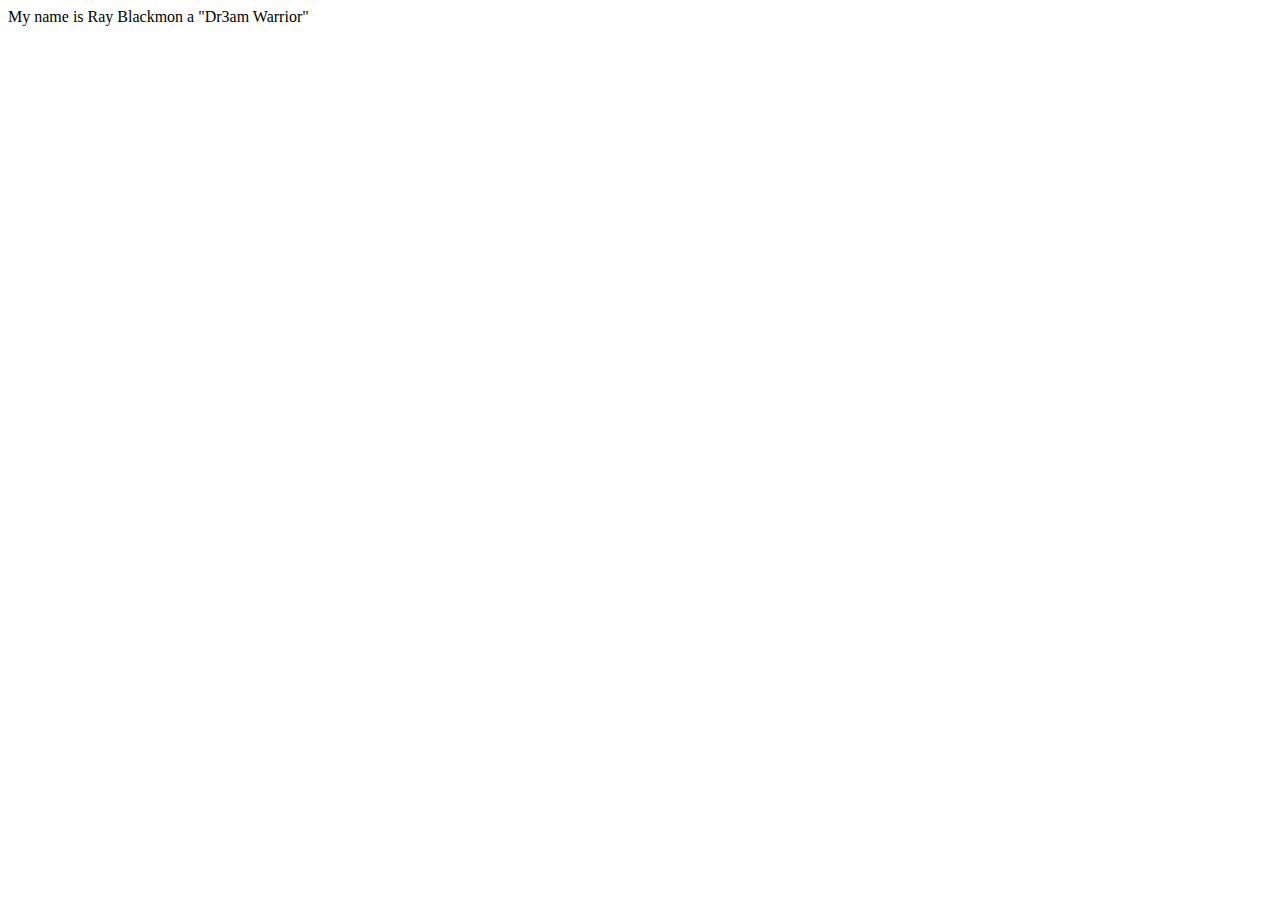
==== index.html @ bbf1eb27 "initialized first git repository" ====
<!DOCTYPE html>
<html lang="en">
<head>
  <meta charset="UTF-8">
  <meta name="viewport" content="width=device-width, initial-scale=1.0">
  <title>Github001</title>
</head>
<body>
  My name is Ray Blackmon a "Dr3am Warrior"
</body>
</html>
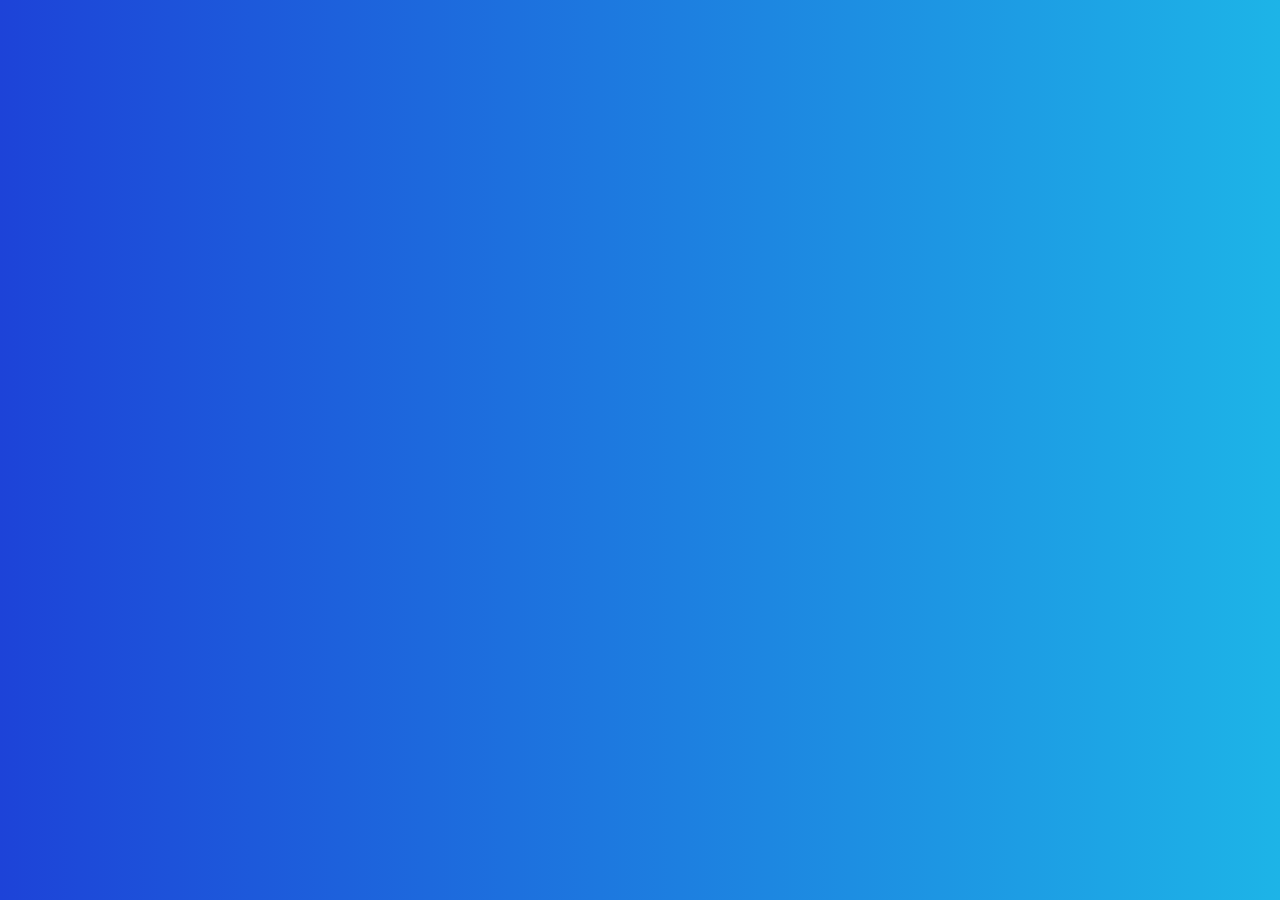
==== commit 1a357907: "hello-world" ====
--- a/index.html
+++ b/index.html
@@ -1,11 +1,31 @@
 <!DOCTYPE html>
 <html lang="en">
-<head>
-  <meta charset="UTF-8">
-  <meta name="viewport" content="width=device-width, initial-scale=1.0">
-  <title>Github001</title>
-</head>
-<body>
-  My name is Ray Blackmon a "Dr3am Warrior"
-</body>
-</html>+  <head>
+    <meta charset="UTF-8" />
+    <meta name="viewport" content="width=device-width, initial-scale=1.0" />
+    <title>A New Beginning</title>
+    <link rel="stylesheet" href="style.css" />
+  </head>
+  <body>
+    <div class="text1">
+      <span>H</span>
+      <span>E</span>
+      <span>L</span>
+      <span>L</span>
+      <span>O</span>
+    </div>
+    <div id="amperand">
+      <span>&</span>
+    </div>
+    <div class="text2">
+    <span default-value="6">W</span>
+    <span default-value="7">E</span>
+    <span>L</span>
+    <span>C</span>
+    <span>O</span>
+    <span>M</span>
+    <span>E</span>
+    <span id="exclamtion">!</span>
+  </div>
+  </body>
+</html>
--- a/style.css
+++ b/style.css
@@ -0,0 +1,116 @@
+*{
+  margin: 0;
+  padding: 0;
+  box-sizing: border-box;
+}
+
+body{
+  width: 100%;
+  height: 100vh;
+  background-image: linear-gradient(90deg,rgb(29, 67, 216),rgb(29, 180, 231));
+  background-color: rgb(29, 67, 216);
+  color: azure;
+}
+
+.text1 {
+  width: 100%;
+  text-align: center;
+  position: relative;
+  top: 40%;
+  transform: translateY(-60%);
+}
+
+.text2 {
+  width: 100%;
+  text-align: center;
+  position: relative;
+  top: 37%;
+  transform: translateY(-53%);
+}
+
+#amperand {
+  width: 100%;
+  text-align: center;
+  position: relative;
+  top: 40%;
+  transform: translateY(-60%);
+}
+
+span{
+  font-size: calc(1em + 7vw);
+  padding: 0 calc(0.5rem + 0.5vw);
+  position: relative;
+  opacity: 0;
+}
+
+span:not(#exclamtion){
+  bottom: -200px;
+  opacity: 0;
+  animation-name: appear;
+  animation-duration: 2s;
+  animation-timing-function: ease-out;
+  animation-fill-mode: forwards;
+
+}
+
+span:nth-of-type(2) {
+  animation-delay: 0.3s;
+}
+span:nth-of-type(3) {
+  animation-delay: 0.6s;
+}
+span:nth-of-type(4) {
+  animation-delay: 0.9s;
+}
+span:nth-of-type(5) {
+  animation-delay: 1.2s;
+}
+span:nth-of-type(6) {
+  animation-delay: 1.4s;
+}
+span:nth-of-type(7) {
+  animation-delay: 1.6s;
+}
+
+@keyframes appear {
+  0% {
+    opacity: 0;
+    bottom: -200px;
+  }
+
+  100% {
+    opacity: 1;
+    bottom: 0;
+  }
+}
+
+#exclamtion {
+bottom: 100px;
+font-size: calc(9em + 9vw);
+animation-name: exclamtion;
+animation-duration: 1.5s;
+animation-timing-function: ease-in;
+animation-fill-mode: forwards;
+animation-delay: 4s;
+}
+
+@keyframes exclamtion {
+0%{
+  opacity: 0;
+  bottom: 100px;
+}
+50% { 
+  opacity: 1;
+  bottom: 0;
+}
+
+65% {
+  opacity: 1;
+  bottom: 15 px;
+
+}
+100% {
+  opacity: 1;
+  bottom: 0;
+}
+}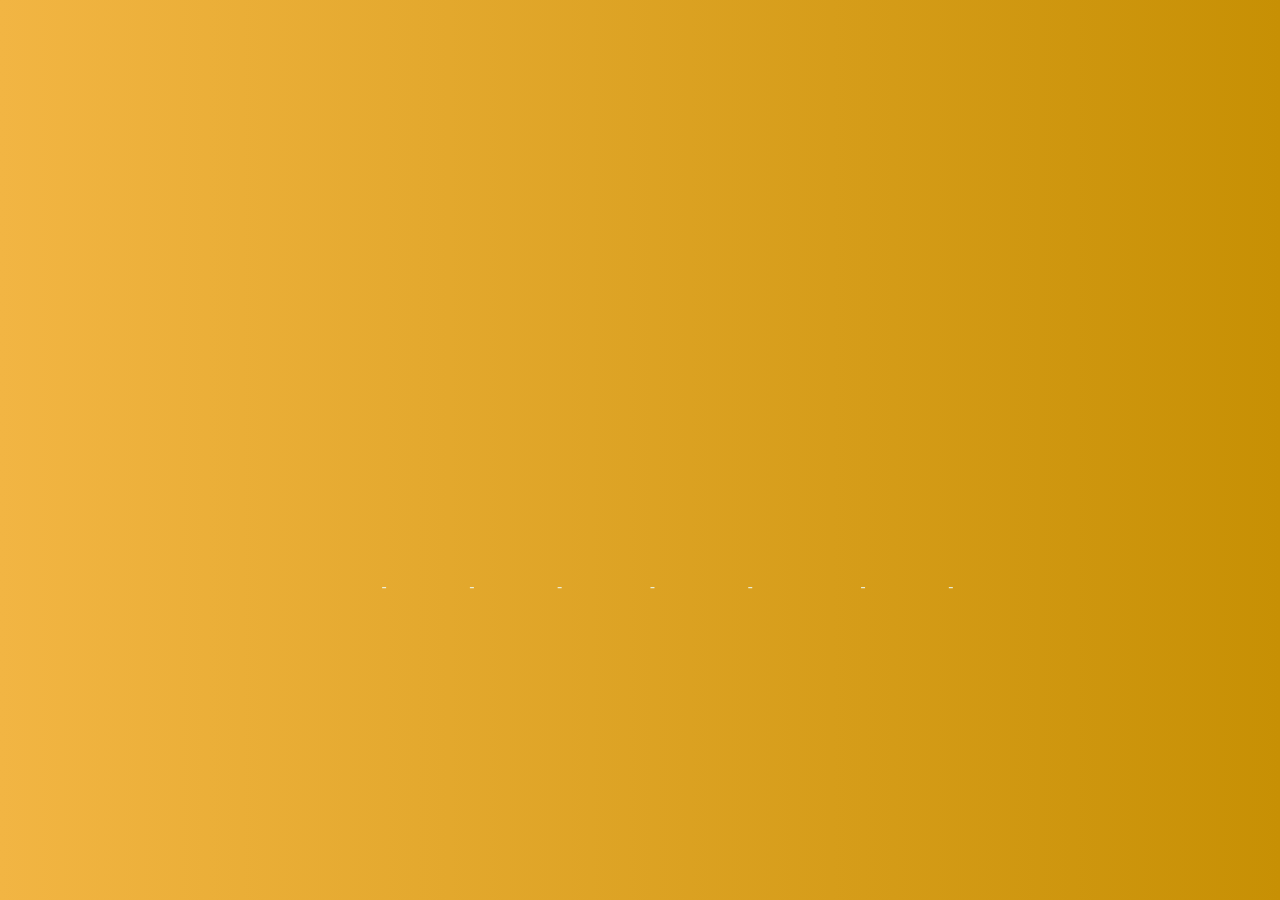
==== commit 3c16c42e: "color changes and file additions" ====
--- a/index.html
+++ b/index.html
@@ -14,17 +14,19 @@
       <span>L</span>
       <span>O</span>
     </div>
-    <div id="amperand">
-      <span>&</span>
+    <div id="amp">
+      <span id="amp">&</span>
     </div>
     <div class="text2">
-    <span default-value="6">W</span>
-    <span default-value="7">E</span>
-    <span>L</span>
-    <span>C</span>
-    <span>O</span>
-    <span>M</span>
-    <span>E</span>
+      <a href="coverletter.html">
+    <span id="w">W</span>
+    <span id="w">E</span>
+    <span id="w">L</span>
+    <span id="w">C</span>
+    <span id="w">O</span>
+    <span id="w">M</span>
+    <span id="w">E</span>
+  </a>
     <span id="exclamtion">!</span>
   </div>
   </body>
--- a/style.css
+++ b/style.css
@@ -7,8 +7,8 @@
 body{
   width: 100%;
   height: 100vh;
-  background-image: linear-gradient(90deg,rgb(29, 67, 216),rgb(29, 180, 231));
-  background-color: rgb(29, 67, 216);
+  background-image: linear-gradient(90deg,rgb(242, 181, 67),rgb(199, 144, 4));
+  background-color: rgb(199, 144, 4);
   color: azure;
 }
 
@@ -24,11 +24,21 @@
   width: 100%;
   text-align: center;
   position: relative;
-  top: 37%;
-  transform: translateY(-53%);
+  top: 40%;
+  transform: translateY(-60%);
 }
 
-#amperand {
+div{
+  transition: background-color 800ms;
+}
+
+a{color: azure;}
+
+a:hover{
+ color: rgba(93, 92, 92, 0.5);
+}
+
+#amp {
   width: 100%;
   text-align: center;
   position: relative;
@@ -37,13 +47,12 @@
 }
 
 span{
-  font-size: calc(1em + 7vw);
   padding: 0 calc(0.5rem + 0.5vw);
   position: relative;
   opacity: 0;
 }
 
-span:not(#exclamtion){
+span:not(#exclamtion,#w,#amp){
   bottom: -200px;
   opacity: 0;
   animation-name: appear;
@@ -54,22 +63,16 @@
 }
 
 span:nth-of-type(2) {
-  animation-delay: 0.3s;
+  animation-delay: 0.2s;
 }
 span:nth-of-type(3) {
-  animation-delay: 0.6s;
+  animation-delay: 0.4s;
 }
 span:nth-of-type(4) {
-  animation-delay: 0.9s;
+  animation-delay: 0.6s;
 }
 span:nth-of-type(5) {
   animation-delay: 1.2s;
-}
-span:nth-of-type(6) {
-  animation-delay: 1.4s;
-}
-span:nth-of-type(7) {
-  animation-delay: 1.6s;
 }
 
 @keyframes appear {
@@ -86,13 +89,33 @@
 
 #exclamtion {
 bottom: 100px;
-font-size: calc(9em + 9vw);
+font-size: calc( em +  vw);
 animation-name: exclamtion;
 animation-duration: 1.5s;
 animation-timing-function: ease-in;
 animation-fill-mode: forwards;
-animation-delay: 4s;
+animation-delay: 5.1s;
 }
+
+#w {
+  bottom: 100px;
+  animation-name: exclamtion;
+  animation-duration: 1.5s;
+  animation-timing-function: ease-in;
+  animation-fill-mode: forwards;
+  animation-delay: 4s;
+  }
+  
+  #amp {
+    bottom: 100px;
+    font-size: calc( em +  vw);
+    animation-name: exclamtion;
+    animation-duration: 1.5s;
+    animation-timing-function: ease-in;
+    animation-fill-mode: forwards;
+    animation-delay: 3.5s;
+    }
+    
 
 @keyframes exclamtion {
 0%{
@@ -113,4 +136,21 @@
   opacity: 1;
   bottom: 0;
 }
-}+}
+@media (max-width:2000px)
+{span {font-size: 90px;}}
+
+@media (max-width:1200px)
+{span {font-size: 75px;}}
+
+@media (max-width:992px)
+{span {font-size: 40px;}}
+
+@media (max-width:480px)
+{span {font-size: 26px;}}
+
+@media (max-width:370px)
+{span {font-size: 14px;}}
+
+@media (max-width:260px)
+{span {font-size: 10px;}}
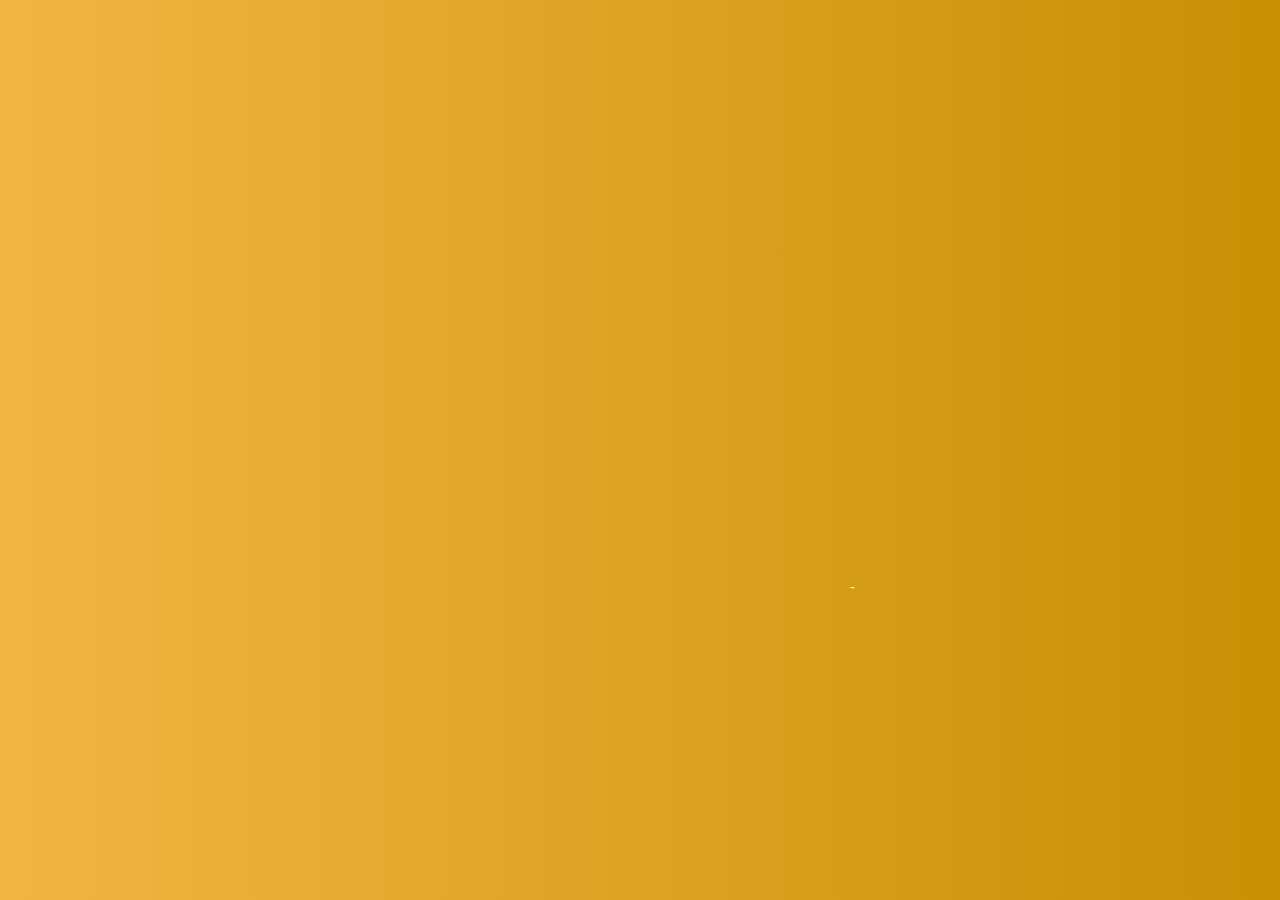
==== commit 5b4aa08d: "welcome span consolidation" ====
--- a/index.html
+++ b/index.html
@@ -19,15 +19,9 @@
     </div>
     <div class="text2">
       <a href="coverletter.html">
-    <span id="w">W</span>
-    <span id="w">E</span>
-    <span id="w">L</span>
-    <span id="w">C</span>
-    <span id="w">O</span>
-    <span id="w">M</span>
-    <span id="w">E</span>
-  </a>
-    <span id="exclamtion">!</span>
-  </div>
+        <span id="w">WELCOME</span>
+      </a>
+      <span id="exclamtion">!</span>
+    </div>
   </body>
 </html>
--- a/style.css
+++ b/style.css
@@ -32,7 +32,7 @@
   transition: background-color 800ms;
 }
 
-a{color: azure;}
+a {color: azure;}
 
 a:hover{
  color: rgba(93, 92, 92, 0.5);
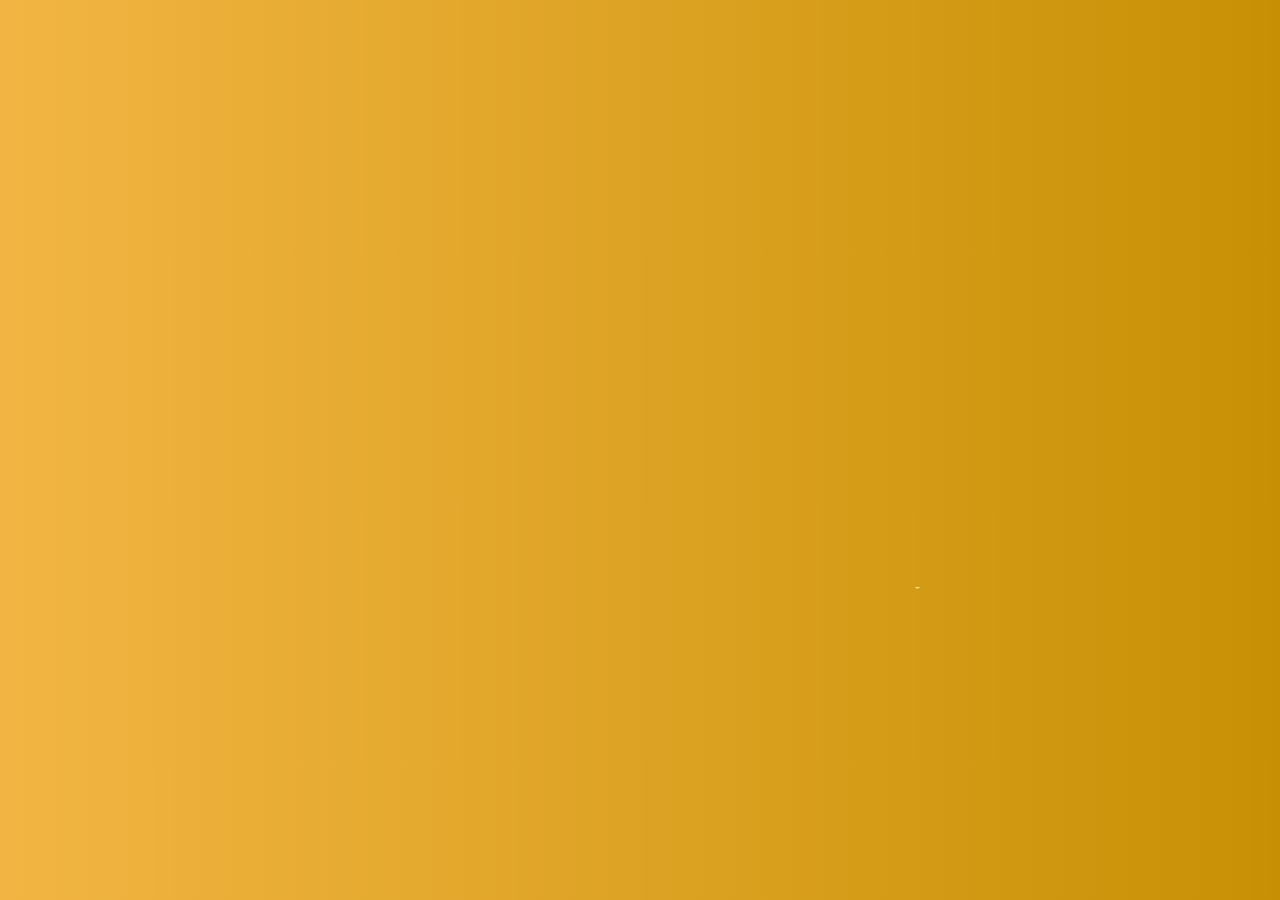
==== commit 9c4e11d8: "padding adjustments" ====
--- a/index.html
+++ b/index.html
@@ -19,7 +19,7 @@
     </div>
     <div class="text2">
       <a href="coverletter.html">
-        <span id="w">WELCOME</span>
+        <span id="w">W E L C O M E</span>
       </a>
       <span id="exclamtion">!</span>
     </div>
--- a/style.css
+++ b/style.css
@@ -47,7 +47,7 @@
 }
 
 span{
-  padding: 0 calc(0.5rem + 0.5vw);
+  padding: 0 calc(0.15rem + 0.15vw);
   position: relative;
   opacity: 0;
 }
